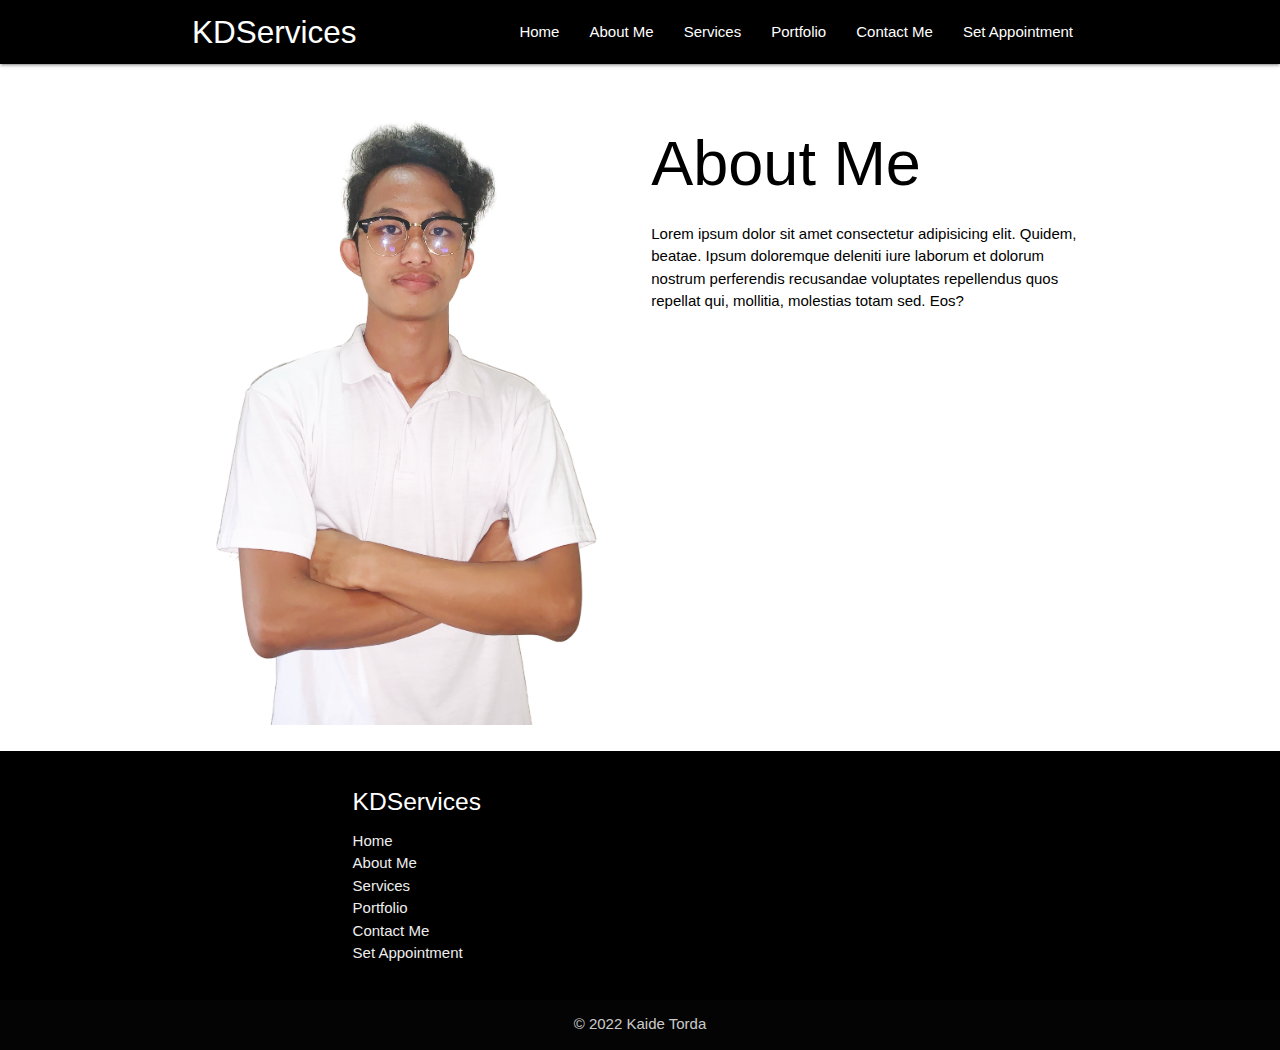
==== features/about-me.html @ bef3e50f "final build" ====
<!DOCTYPE html>
<html lang="en">
<head>
    <meta charset="UTF-8">
    <meta http-equiv="X-UA-Compatible" content="IE=edge">
    <meta name="viewport" content="width=device-width, initial-scale=1.0">
    <!-- minified CSS -->
    <link rel="stylesheet" href="https://cdnjs.cloudflare.com/ajax/libs/materialize/1.0.0/css/materialize.min.css">
    <!-- material icon init -->
    <link href="https://fonts.googleapis.com/icon?family=Material+Icons" rel="stylesheet">
    <!-- css file -->
    <link rel="stylesheet" href="/style.css">
    <title>About Me</title>
</head>
<body>
    <!-- navigation bar -->
    <header class="main-header">
        <nav class="transparent">
            <div class="container">
                <div class="nav-wrapper">
                    <a href="/index.html" class="brand-logo">KDServices</a>
                    <a href="#" data-target="slide-out" class="sidenav-trigger"><i class="material-icons">menu</i></a>
                    <ul class="right hide-on-med-and-down">
                        <li class="active">
                            <a href="/index.html">Home</a>
                        </li>
                        <li>
                            <a href="about-me.html">About Me</a>
                        </li>
                        <li>
                            <a href="services.html">Services</a>
                        </li>
                        <li>
                            <a href="portfolio.html">Portfolio</a>
                        </li>
                        <li>
                            <a href="contact-me.html">Contact Me</a>
                        </li>
                        <li>
                            <a href="add-appointment.html">Set Appointment</a>
                        </li>
                    </ul>
                </div>
            </div>
        </nav>
    </header>
    <br>

    <!-- content -->
    <div class="container">
        <div class="row">
            <div class="col s6 white-text center">
                <img src="/images/about-me.png" alt="sushi" class="responsive-img">
            </div>
            <div class="col s6 black-text">
                <h1 class="black-text">About Me</h1>
                <p>Lorem ipsum dolor sit amet consectetur adipisicing elit. Quidem, beatae. Ipsum doloremque deleniti iure laborum et dolorum nostrum perferendis recusandae voluptates repellendus quos repellat qui, mollitia, molestias totam sed. Eos?</p>
            </div>
        </div>
    </div>

    <!-- Footer -->
    <footer class="page-footer black">
        <div class="container">
            <div class="row">
            <div class="col l4 offset-l2 s12">
                <h5 class="white-text">KDServices</h5>
                <ul>
                    <li><a class="grey-text text-lighten-3" href="/index.html">Home</a></li>
                    <li><a class="grey-text text-lighten-3" href="about-me.html">About Me</a></li>
                    <li><a class="grey-text text-lighten-3" href="services.html">Services</a></li>
                    <li><a class="grey-text text-lighten-3" href="portfolio.html">Portfolio</a></li>
                    <li><a class="grey-text text-lighten-3" href="contact-me.html">Contact Me</a></li>
                    <li><a class="grey-text text-lighten-3" href="add-appointment.html">Set Appointment</a></li>
                </ul>
            </div>
            </div>
        </div>
        <div class="footer-copyright">
            <div class="container center">
            © 2022 Kaide Torda
            </div>
        </div>
    </footer>


    <!-- Minified jQuerry CDN -->
    <script src="https://code.jquery.com/jquery-3.6.1.min.js" integrity="sha256-o88AwQnZB+VDvE9tvIXrMQaPlFFSUTR+nldQm1LuPXQ=" crossorigin="anonymous"></script>
    <!-- Compiled and minified JavaScript -->
    <script src="https://cdnjs.cloudflare.com/ajax/libs/materialize/1.0.0/js/materialize.min.js">
    </script>
    <!-- jQuerry inits -->
    <script>
        $(document).ready(function(){
            $('.sidenav').sidenav();

            $('.slider').slider({
                indicators: true,
                duration: 200,
                interval: 1300
            });
        });
    </script>

</body>
</html>
---- style.css ----
.main-header {
    background: black;
    color: #fff;
}
.pic1 {
    max-width: 80%;
}
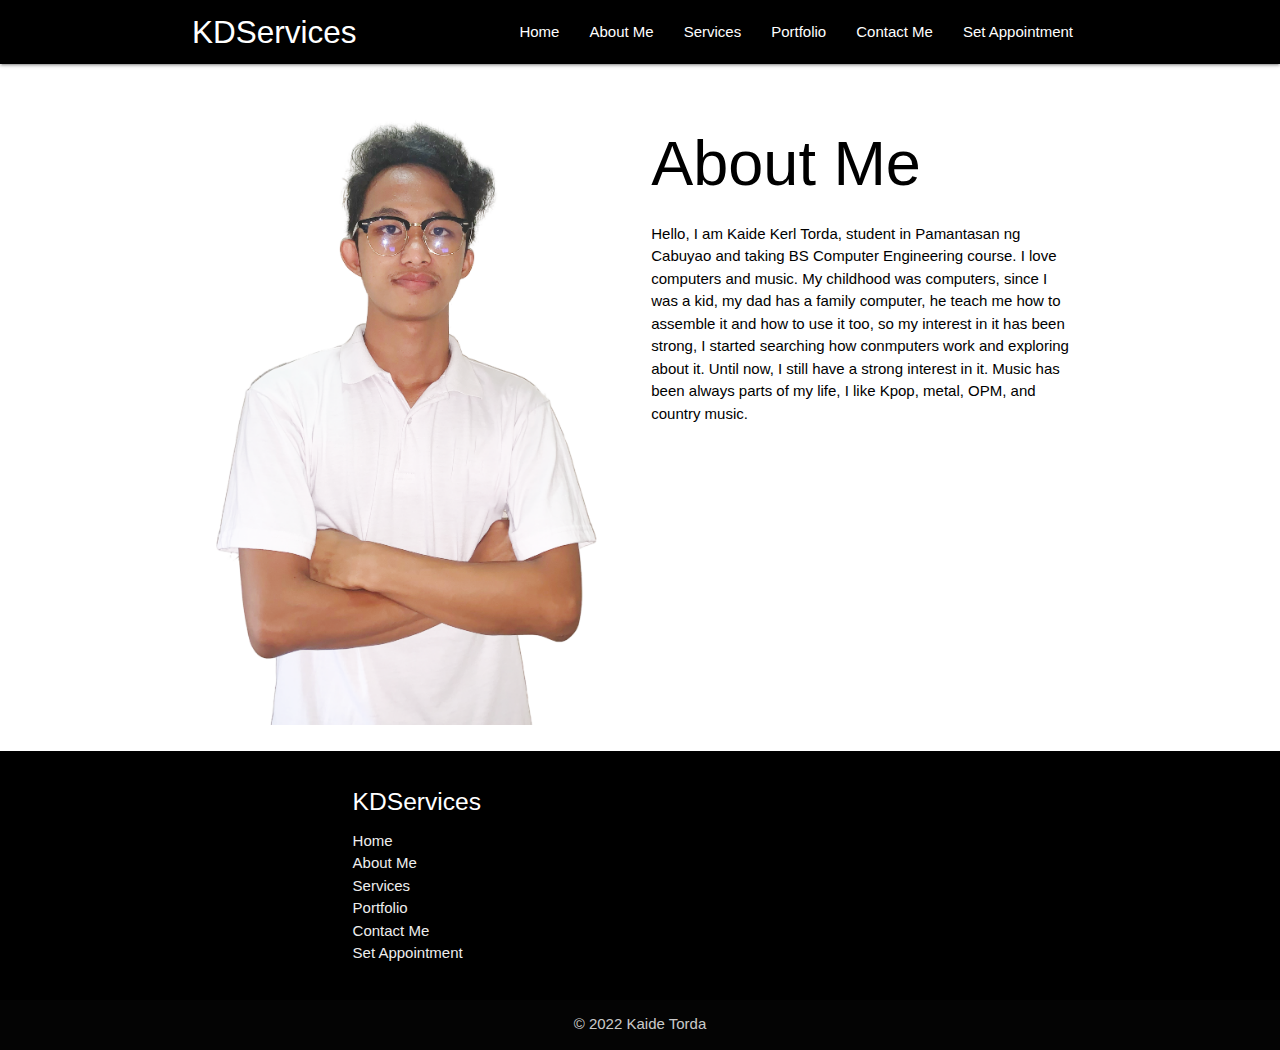
==== commit aa3bf3be: "Update about-me.html" ====
--- a/features/about-me.html
+++ b/features/about-me.html
@@ -54,7 +54,7 @@
             </div>
             <div class="col s6 black-text">
                 <h1 class="black-text">About Me</h1>
-                <p>Lorem ipsum dolor sit amet consectetur adipisicing elit. Quidem, beatae. Ipsum doloremque deleniti iure laborum et dolorum nostrum perferendis recusandae voluptates repellendus quos repellat qui, mollitia, molestias totam sed. Eos?</p>
+                <p>Hello, I am Kaide Kerl Torda, student in Pamantasan ng Cabuyao and taking BS Computer Engineering course. I love computers and music. My childhood was computers, since I was a kid, my dad has a family computer, he teach me how to assemble it and how to use it too, so my interest in it has been strong, I started searching how conmputers work and exploring about it. Until now, I still have a strong interest in it. Music has been always parts of my life, I like Kpop, metal, OPM, and country music.</p>
             </div>
         </div>
     </div>
@@ -103,4 +103,4 @@
     </script>
 
 </body>
-</html>+</html>
